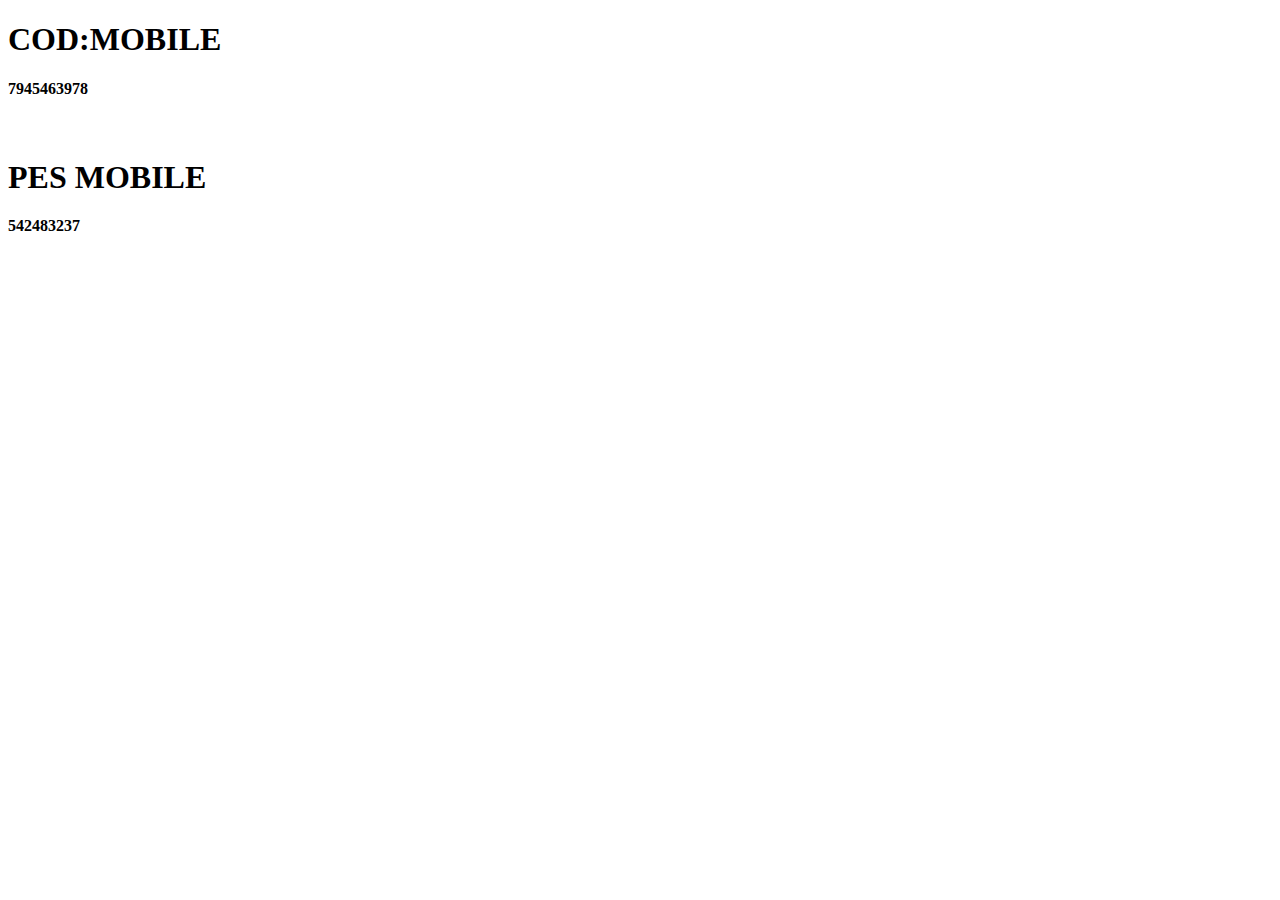
==== games.html @ 41eefa1b "Add files via upload" ====
<!DOCTYPE html>
<html>
<head>
	
	<title>GAMES</title>
	<link rel="stylesheet" type="text/css" href="cssstyles/styles1.css">
	
</head>
<body>
	<h1>COD:MOBILE</h1>
	<h4>7945463978</h4>
	<br>
	<h1>PES MOBILE</h1>
     <h4>542483237</h4>

</body>
</html>
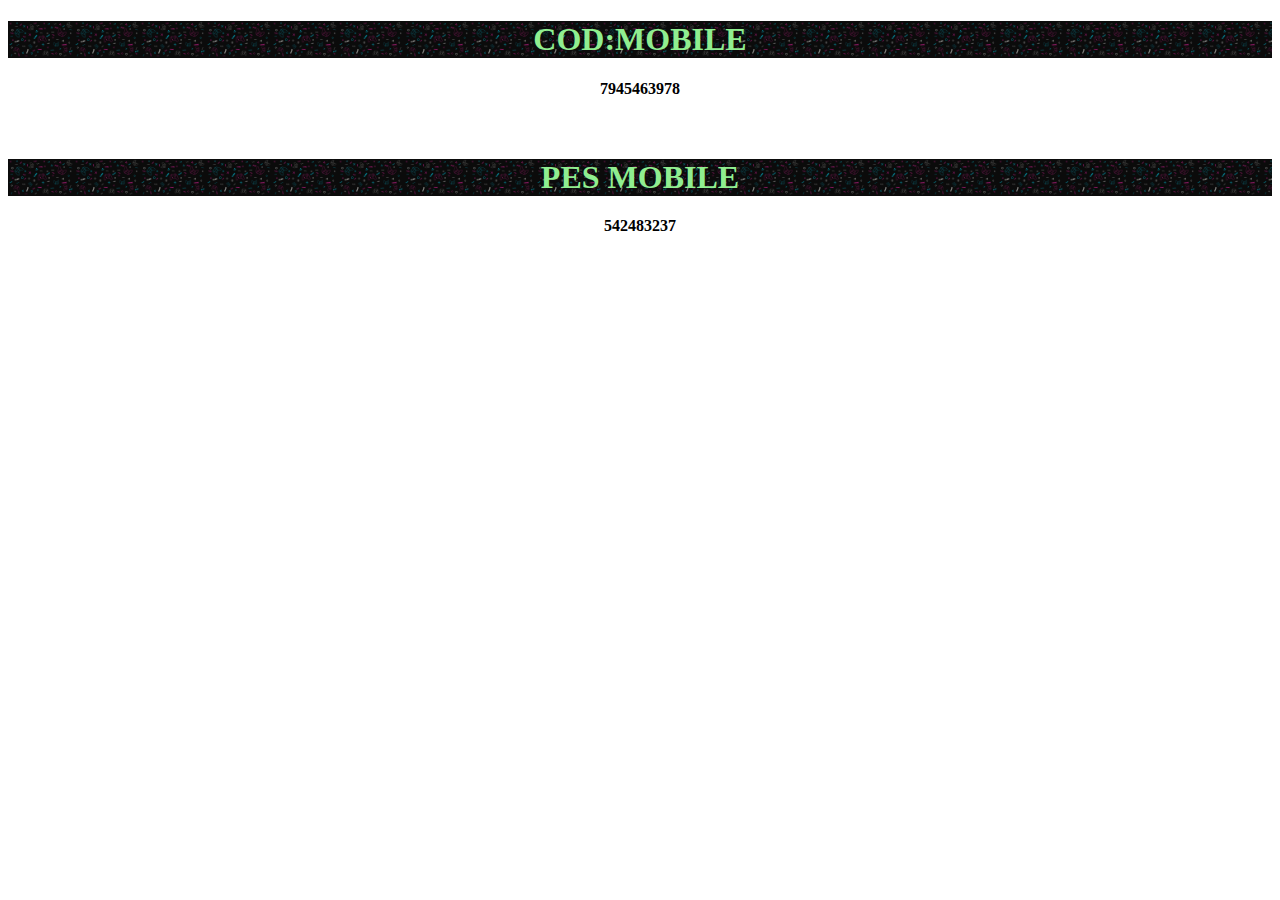
==== commit ec982d50: "Add files via upload" ====
--- a/games.html
+++ b/games.html
@@ -3,7 +3,7 @@
 <head>
 	
 	<title>GAMES</title>
-	<link rel="stylesheet" type="text/css" href="cssstyles/styles1.css">
+	<link rel="stylesheet" type="text/css" href="styles1.css">
 	
 </head>
 <body>
--- a/styles1.css
+++ b/styles1.css
@@ -0,0 +1,11 @@
+h1{
+	color:lightgreen;
+	text-align: center;
+	background-image: url('games.jpg');
+    background-size: contain;
+}
+
+h4{
+   text-align: center;
+   
+}
